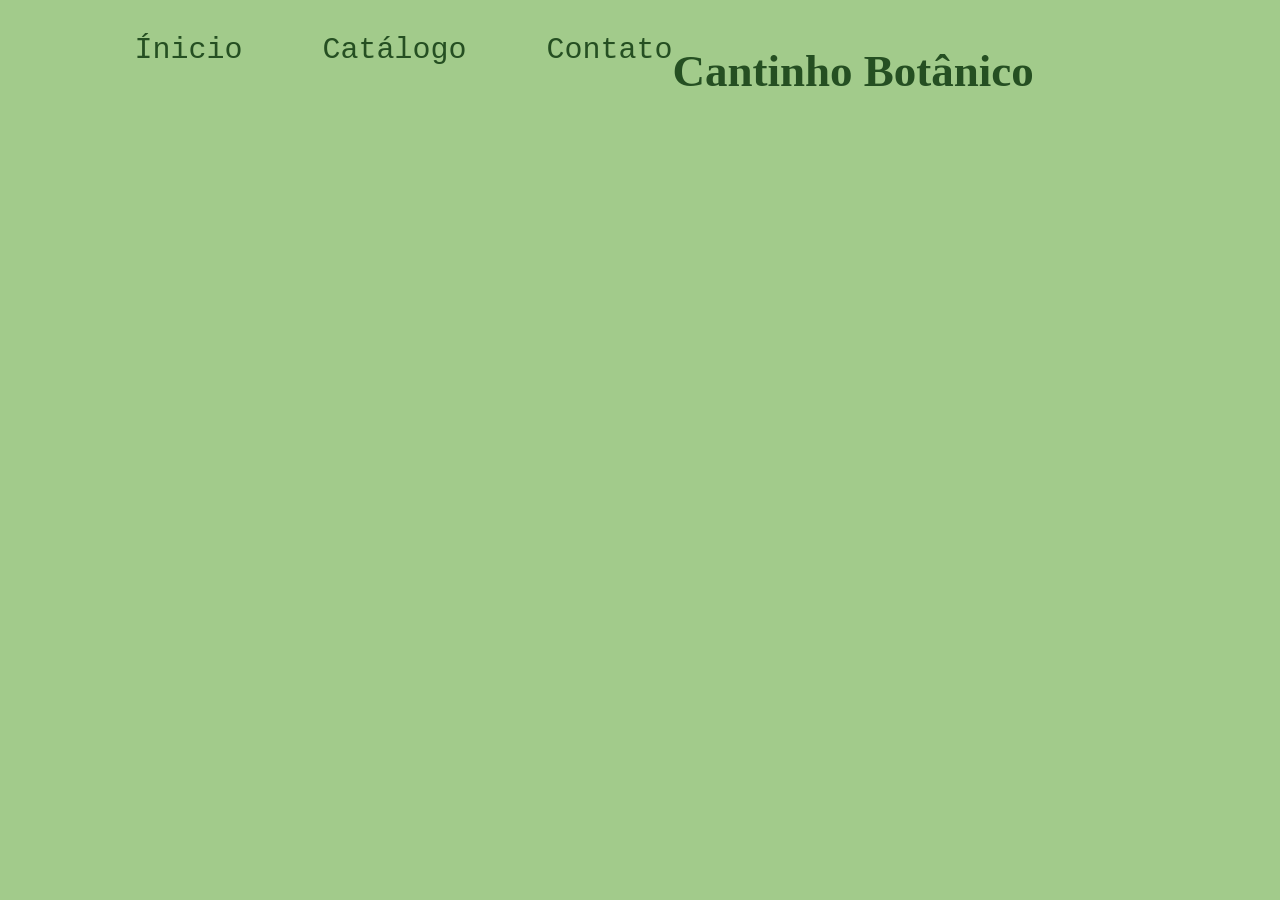
==== Cantinho Botânico/index.html @ 15b93ab1 "Add files via upload" ====
<!DOCTYPE html>
<html lang="pt-br">
<head>
    <meta charset="UTF-8">
    <meta name="viewport" content="width=device-width, initial-scale=1.0">
    <link rel="stylesheet" href="style.css">
    <title>Cantinho Botânico</title>
</head>
<body>
     <header class="navegacao">
       <nav class="navegacao__menu">
         <a class="navegacao__menu__link" href="">Ínicio</a>
         <a class="navegacao__menu__link" href="">Catálogo</a>
         <a class="navegacao__menu__link" href="">Contato</a>
       </nav>
     </header>
    <section class="pagina__inicial__1">
        <div class="divisao__pagina__1">
          <h1 class="pagina__titulo">Cantinho Botânico</h1>


</body>
           </div>
       </section>
</html>
---- Cantinho Botânico/style.css ----
:root {
    --cor-primaria: #84B179;
    --cor-secundaria: #A2CB8B;
    --cor-terciaria: #C7EABB;
    --cor-quartenaria: #E8F5BD;
    --cor-texto: #254F22;
}

body {
    background-color: var(--cor-secundaria);
    color: var(--cor-texto);
    font-family:Georgia, 'Times New Roman', Times, serif;
    text-align:left;
    display: flex;
    font-size: 30px;
}

.navegacao {
    padding: 2% 0% 0% 10%;
}

.navegacao__menu {
    display: flex;
    gap: 80px;
}

.navegacao__menu__link {
    font-family: 'Courier New', Courier, monospace;
    font-size: 30px;
    font-weight: 500px;
    color: var(--cor-texto);
    text-decoration: none;
    text-align: right;
    height: 20px;
}
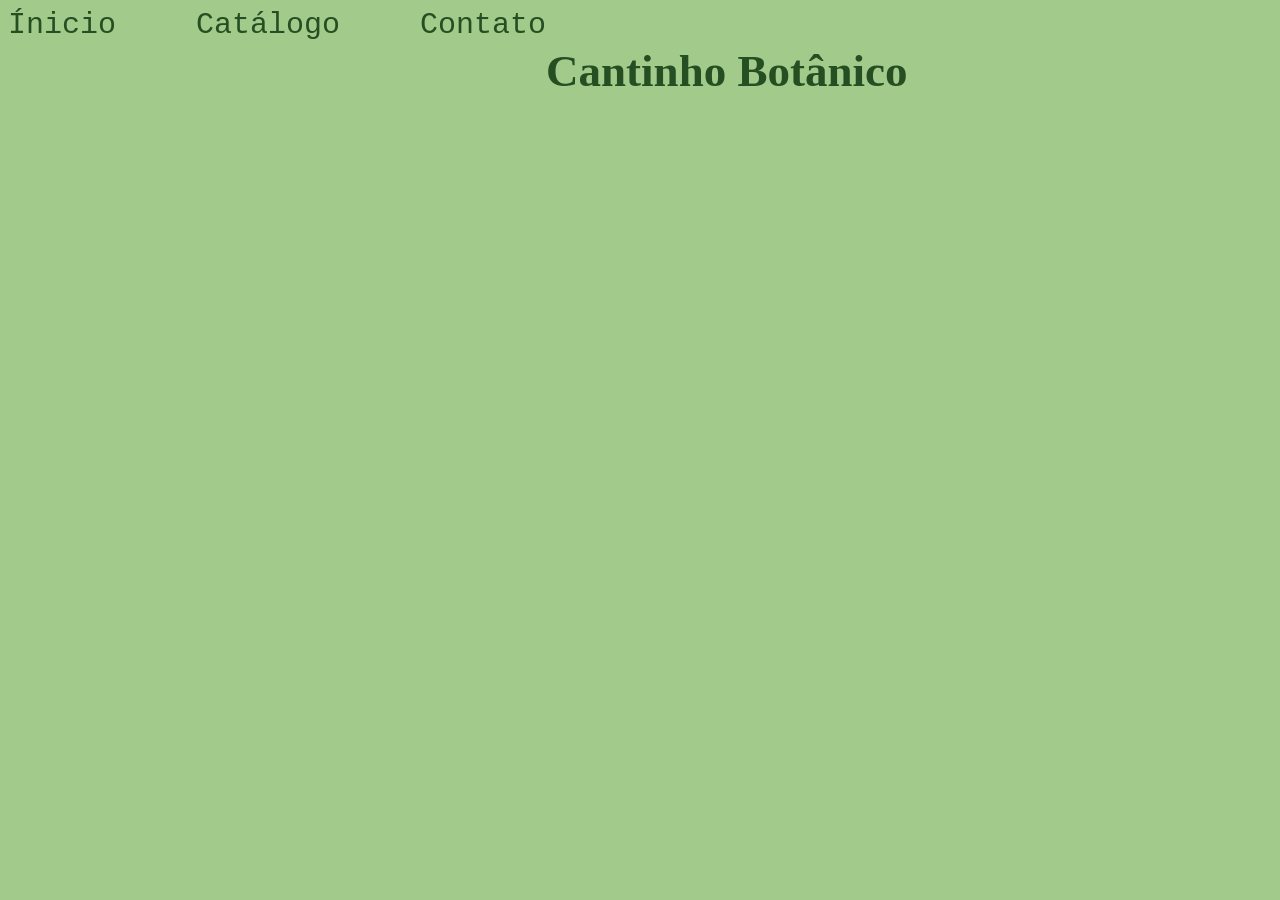
==== commit 6c41c118: "Add files via upload" ====
--- a/Cantinho Botânico/index.html
+++ b/Cantinho Botânico/index.html
@@ -17,8 +17,11 @@
     <section class="pagina__inicial__1">
         <div class="divisao__pagina__1">
           <h1 class="pagina__titulo">Cantinho Botânico</h1>
-
-
+          <div class="container-flores">
+            <div class="flor">🌸</div>
+            <div class="flor">🌼</div>
+            <div class="flor">🌹</div>
+          </div>
 </body>
            </div>
        </section>
--- a/Cantinho Botânico/style.css
+++ b/Cantinho Botânico/style.css
@@ -16,7 +16,8 @@
 }
 
 .navegacao {
-    padding: 2% 0% 0% 10%;
+    padding: 0% 0% 0% 0%;
+    
 }
 
 .navegacao__menu {
@@ -32,4 +33,59 @@
     text-decoration: none;
     text-align: right;
     height: 20px;
-}+}
+
+/* O contêiner principal deve cobrir toda a tela ou o local desejado */
+.container-flores {
+    position: absolute;
+    top: 0;
+    left: 0;
+    width: 100%;
+    height: 100vh;
+    pointer-events: none; /* Permite que o usuário clique através das flores */
+    overflow: hidden;
+  }
+  
+  /* Estilização básica e aplicação do Keyframe */
+  .flor {
+    position: absolute;
+    top: -10%; /* Começa um pouco acima da tela */
+    font-size: 24px;
+    animation: cairFlor 7s linear infinite;
+  }
+  
+  /* Definindo tempos diferentes para cada flor parecer natural */
+  .flor:nth-child(1) {
+    left: 20%;
+    animation-duration: 7s;
+    animation-delay: 0s;
+  }
+  
+  .flor:nth-child(2) {
+    left: 60%;
+    animation-duration: 9s;
+    animation-delay: 2s;
+    font-size: 32px; /* Tamanhos variados */
+  }
+  
+  .flor:nth-child(3) {
+    left: 80%;
+    animation-duration: 6s;
+    animation-delay: 1s;
+  }
+  
+  /* O Keyframe que realiza a mágica da queda e rotação */
+  @keyframes cairFlor {
+    0% {
+      transform: translateY(0) rotate(0deg);
+      opacity: 1;
+    }
+    90% {
+      opacity: 1; /* Mantém visível até quase o final */
+    }
+    100% {
+      transform: translateY(110vh) rotate(360deg);
+      opacity: 0; /* Some ao chegar embaixo */
+    }
+  }
+  
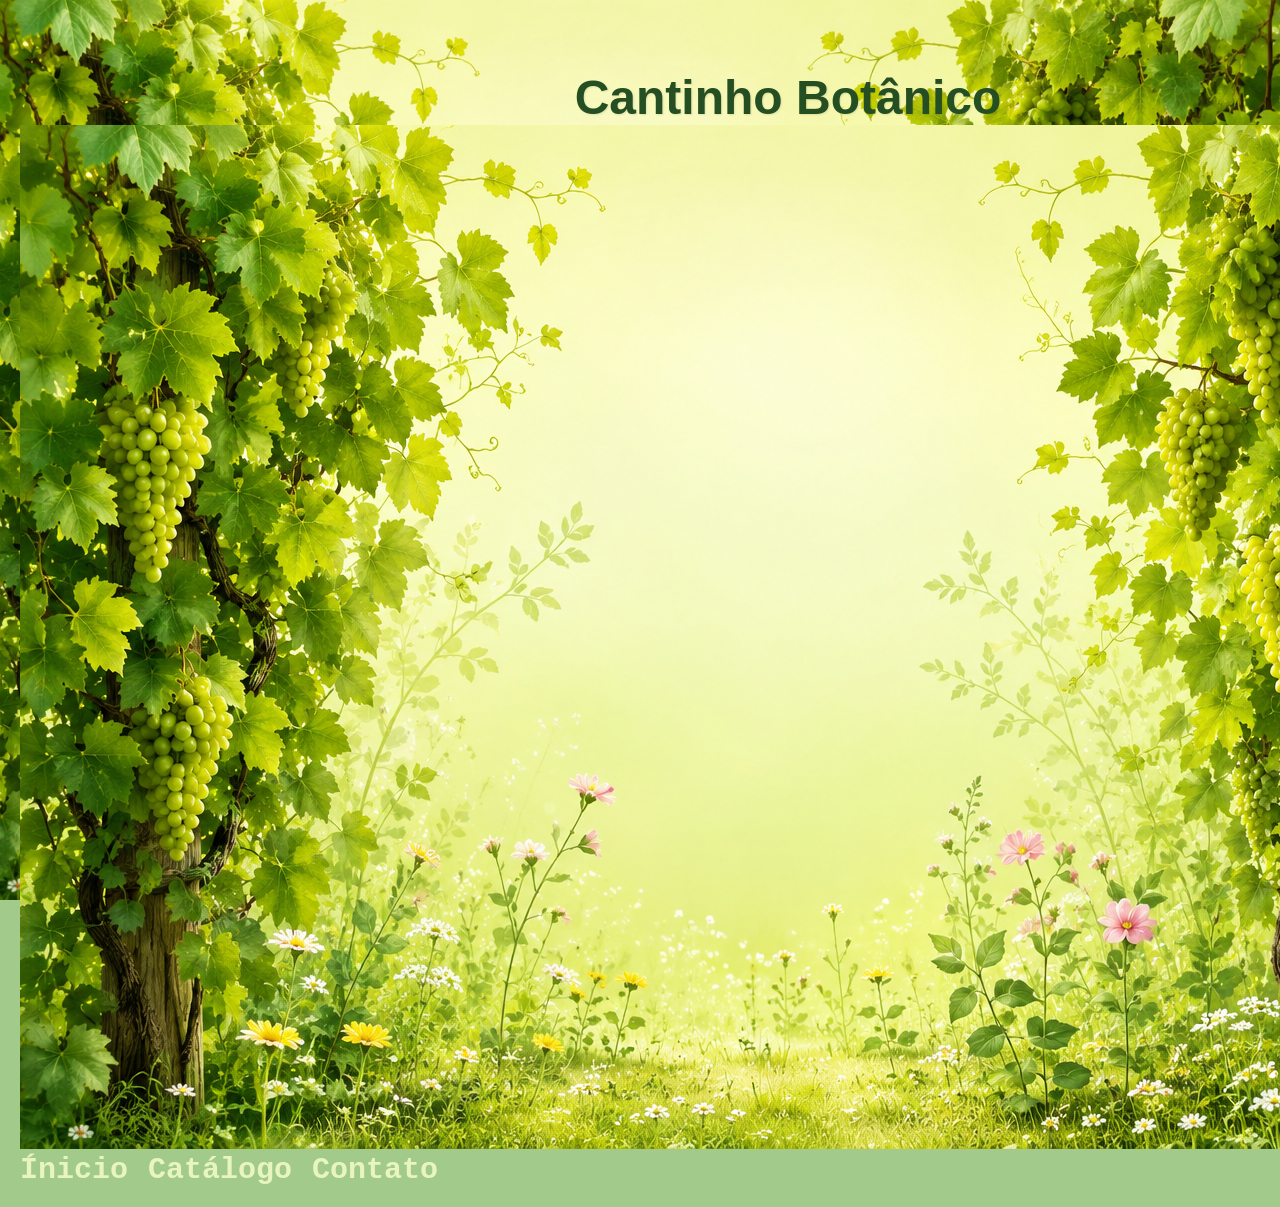
==== commit ee3e4d20: "Add files via upload" ====
--- a/Cantinho Botânico/index.html
+++ b/Cantinho Botânico/index.html
@@ -5,24 +5,54 @@
     <meta name="viewport" content="width=device-width, initial-scale=1.0">
     <link rel="stylesheet" href="style.css">
     <title>Cantinho Botânico</title>
+    <style>
+      html, body {
+        margin: 0;
+        padding: 0;
+        height: 100%;
+      }
+
+      body {
+        background-image: url(ChatGPT\ Image\ 20\ de\ mai.\ de\ 2026\,\ 21_38_41.png);
+        background-size: cover;
+        background-position: center;
+        background-repeat: no-repeat;
+        background-attachment: fixed;
+      }
+
+      .conteudo {
+        text-align: center;
+        color: white;
+        font-family: Arial, Helvetica, sans-serif;
+        padding-top: 50px;
+      }
+
+      h1 {
+        font-size: 50px;
+      }
+    </style>
 </head>
 <body>
      <header class="navegacao">
-       <nav class="navegacao__menu">
-         <a class="navegacao__menu__link" href="">Ínicio</a>
-         <a class="navegacao__menu__link" href="">Catálogo</a>
-         <a class="navegacao__menu__link" href="">Contato</a>
+      <div class="conteudo">
+      <h1 class="pagina__titulo">Cantinho Botânico</h1>
+      <img class="imagem" src="ChatGPT Image 20 de mai. de 2026, 21_38_41.png" alt="foto das vinhas"
+      </div>
+      <nav class="navegacao__menu">
+         <a class="navegacao__menu__link" href="#">Ínicio</a>
+         <a class="navegacao__menu__link" href="#">Catálogo</a>
+         <a class="navegacao__menu__link" href="#">Contato</a>
        </nav>
      </header>
-    <section class="pagina__inicial__1">
-        <div class="divisao__pagina__1">
-          <h1 class="pagina__titulo">Cantinho Botânico</h1>
-          <div class="container-flores">
+
+    <section class="capa">
+        <div class="divisao__pagina__1"> 
+          <div class="container-flores"> 
             <div class="flor">🌸</div>
-            <div class="flor">🌼</div>
+            <div class="flor">🌻</div>
             <div class="flor">🌹</div>
-          </div>
-</body>
-           </div>
+            <div>
        </section>
+          
+        </body>
 </html>
--- a/Cantinho Botânico/style.css
+++ b/Cantinho Botânico/style.css
@@ -10,51 +10,69 @@
     background-color: var(--cor-secundaria);
     color: var(--cor-texto);
     font-family:Georgia, 'Times New Roman', Times, serif;
-    text-align:left;
-    display: flex;
-    font-size: 30px;
+    margin: 0;
+    padding: 0;
+}
+   .pagina__titulo {
+  font-size: 3rem;
+  margin: 0;
+  color: var(--cor-texto);
+  text-shadow: 1px 1px 2px rgba(0,0,0,0.1);
 }
 
+
 .navegacao {
-    padding: 0% 0% 0% 0%;
-    
+    padding: 20px;
+    display: flex;
+    justify-content: space-between;
+    align-items: center;
+    color: var(--cor-quartenaria);
 }
 
 .navegacao__menu {
+    gap: 20px; 
     display: flex;
-    gap: 80px;
 }
 
 .navegacao__menu__link {
     font-family: 'Courier New', Courier, monospace;
-    font-size: 30px;
-    font-weight: 500px;
-    color: var(--cor-texto);
-    text-decoration: none;
-    text-align: right;
-    height: 20px;
+    font-weight:bold;
+   color: var(--cor-quartenaria);
+   transition: color 0.3s;
+   text-decoration: none;
+   font-size: 30px;
 }
 
-/* O contêiner principal deve cobrir toda a tela ou o local desejado */
+.imagem {
+  z-index: -1;
+}
+
+.container-flores:houver {
+   color: var(--cor-quartenaria);
+}
+
+
+
 .container-flores {
     position: absolute;
     top: 0;
     left: 0;
     width: 100%;
     height: 100vh;
-    pointer-events: none; /* Permite que o usuário clique através das flores */
+    pointer-events: none; 
     overflow: hidden;
+    z-index: -1;
   }
   
-  /* Estilização básica e aplicação do Keyframe */
+  
   .flor {
     position: absolute;
-    top: -10%; /* Começa um pouco acima da tela */
+    top: -10%; 
     font-size: 24px;
     animation: cairFlor 7s linear infinite;
   }
   
-  /* Definindo tempos diferentes para cada flor parecer natural */
+  
   .flor:nth-child(1) {
     left: 20%;
     animation-duration: 7s;
@@ -65,7 +83,7 @@
     left: 60%;
     animation-duration: 9s;
     animation-delay: 2s;
-    font-size: 32px; /* Tamanhos variados */
+    font-size: 32px; 
   }
   
   .flor:nth-child(3) {
@@ -74,18 +92,18 @@
     animation-delay: 1s;
   }
   
-  /* O Keyframe que realiza a mágica da queda e rotação */
+  
   @keyframes cairFlor {
     0% {
       transform: translateY(0) rotate(0deg);
       opacity: 1;
     }
     90% {
-      opacity: 1; /* Mantém visível até quase o final */
+      opacity: 1; 
     }
     100% {
       transform: translateY(110vh) rotate(360deg);
-      opacity: 0; /* Some ao chegar embaixo */
+      opacity: 0; 
     }
   }
   
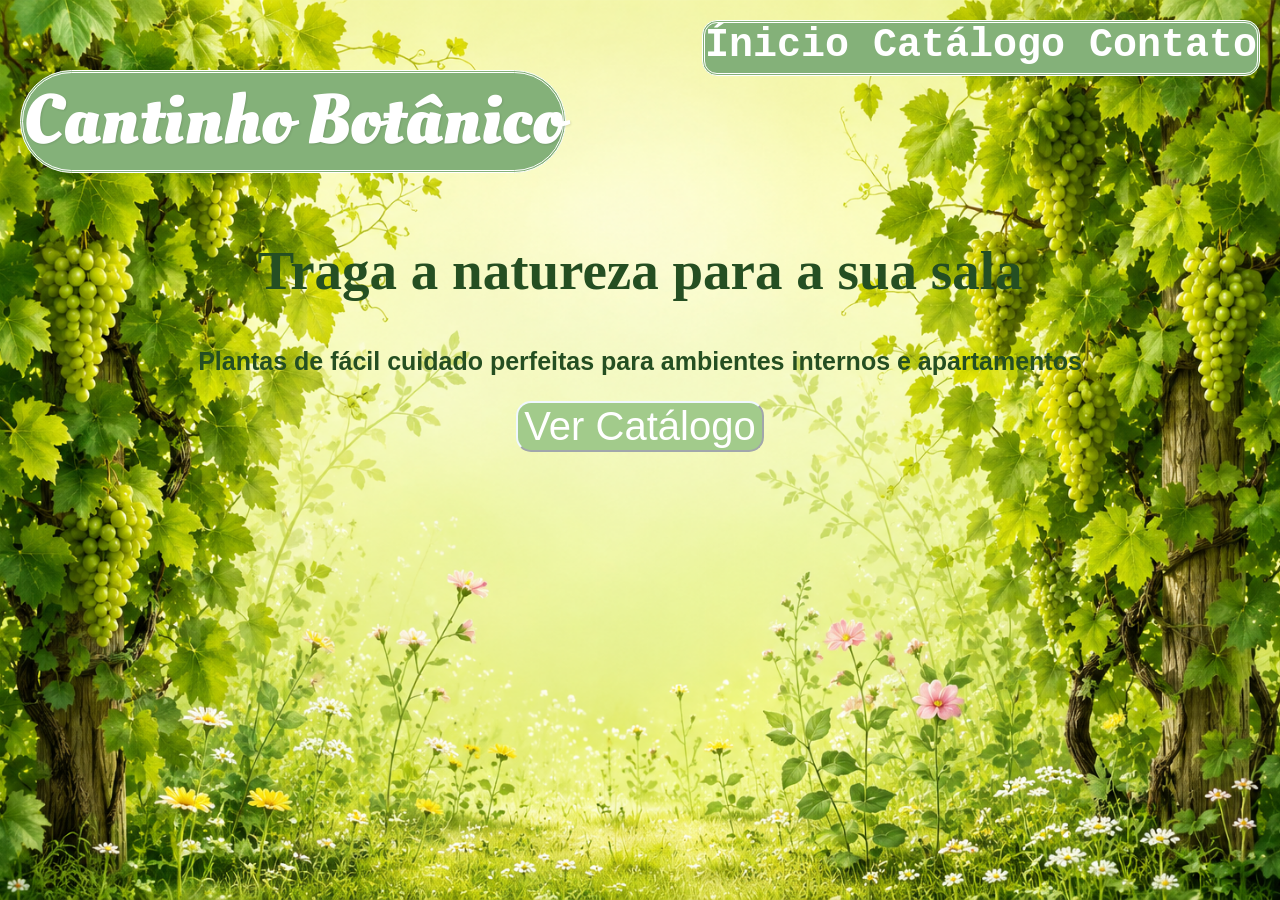
==== commit 42968126: "Add files via upload" ====
--- a/Cantinho Botânico/index.html
+++ b/Cantinho Botânico/index.html
@@ -32,18 +32,21 @@
       }
     </style>
 </head>
+<style>
+  @import url('https://fonts.googleapis.com/css2?family=Inter:ital,opsz,wght@0,14..32,100..900;1,14..32,100..900&family=Montserrat&family=Oleo+Script:wght@400;700&family=Roboto:ital,wght@0,100..900;1,100..900&family=Style+Script&display=swap');
+  </style>
 <body>
      <header class="navegacao">
       <div class="conteudo">
       <h1 class="pagina__titulo">Cantinho Botânico</h1>
-      <img class="imagem" src="ChatGPT Image 20 de mai. de 2026, 21_38_41.png" alt="foto das vinhas"
       </div>
       <nav class="navegacao__menu">
-         <a class="navegacao__menu__link" href="#">Ínicio</a>
-         <a class="navegacao__menu__link" href="#">Catálogo</a>
-         <a class="navegacao__menu__link" href="#">Contato</a>
+         <a class="navegacao__menu__link" href="#">Ínicio Catálogo Contato</a>
        </nav>
      </header>
+     <h2 class="texto__2">Traga a natureza para a sua sala</h2>
+     <h3 class="texto__3">Plantas de fácil cuidado perfeitas para ambientes internos e apartamentos</h3>
+  <center> <button class="botao"type="button">Ver Catálogo</button></center>
 
     <section class="capa">
         <div class="divisao__pagina__1"> 
--- a/Cantinho Botânico/style.css
+++ b/Cantinho Botânico/style.css
@@ -1,3 +1,4 @@
+
 :root {
     --cor-primaria: #84B179;
     --cor-secundaria: #A2CB8B;
@@ -14,10 +15,16 @@
     padding: 0;
 }
    .pagina__titulo {
-  font-size: 3rem;
+  font-size: 70px;
+  background-color: #84B179;
+  border-radius: 70px;
+  border: double;
   margin: 0;
-  color: var(--cor-texto);
+  color: white;
   text-shadow: 1px 1px 2px rgba(0,0,0,0.1);
+  box-shadow:#254F22;
+  font-family: 'Oleo Script' 
+  
 }
 
 
@@ -25,7 +32,6 @@
     padding: 20px;
     display: flex;
     justify-content: space-between;
-    align-items: center;
     color: var(--cor-quartenaria);
 }
 
@@ -37,10 +43,36 @@
 .navegacao__menu__link {
     font-family: 'Courier New', Courier, monospace;
     font-weight:bold;
-   color: var(--cor-quartenaria);
+   color: white;
    transition: color 0.3s;
    text-decoration: none;
-   font-size: 30px;
+   font-size: 40px;
+   background-color: #84B179;
+   border-radius: 15px;
+   height: 50px;
+   border: double 
+   
+}
+
+.texto__2 {
+  color: var(--cor-texto);
+  text-align: center;
+  font-size: 55px;
+  font-family: cursive;
+}
+
+.texto__3 {
+  text-align: center;
+  font-size: 25px;
+  font-family:'Gill Sans', 'Gill Sans MT', Calibri, 'Trebuchet MS', sans-serif
+}
+
+.botao {
+  background-color: var(--cor-secundaria);
+  border-radius: 15px;
+  color: white;
+  font-size: 40px;
+  border-color: aliceblue;
 }
 
 .imagem {
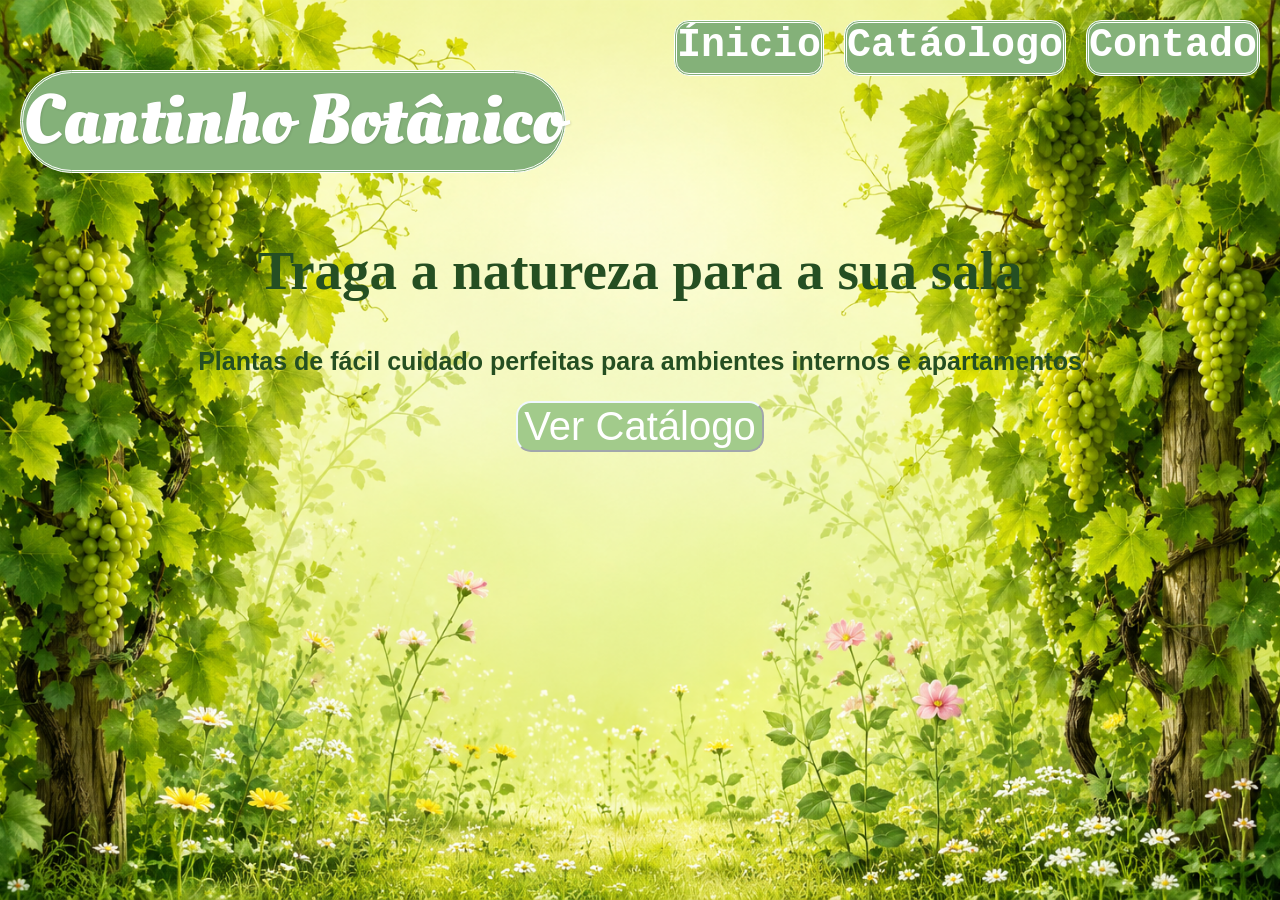
==== commit fdd4880c: "Add files via upload" ====
--- a/Cantinho Botânico/index.html
+++ b/Cantinho Botânico/index.html
@@ -41,7 +41,9 @@
       <h1 class="pagina__titulo">Cantinho Botânico</h1>
       </div>
       <nav class="navegacao__menu">
-         <a class="navegacao__menu__link" href="#">Ínicio Catálogo Contato</a>
+         <a class="navegacao__menu__link" href="">Ínicio</a>
+         <a class="navegacao__menu__link" href="#">Catáologo</a>
+         <a class="navegacao__menu__link" href="#">Contado</a>
        </nav>
      </header>
      <h2 class="texto__2">Traga a natureza para a sua sala</h2>
--- a/Cantinho Botânico/style.css
+++ b/Cantinho Botânico/style.css
@@ -51,7 +51,6 @@
    border-radius: 15px;
    height: 50px;
    border: double 
-   
 }
 
 .texto__2 {
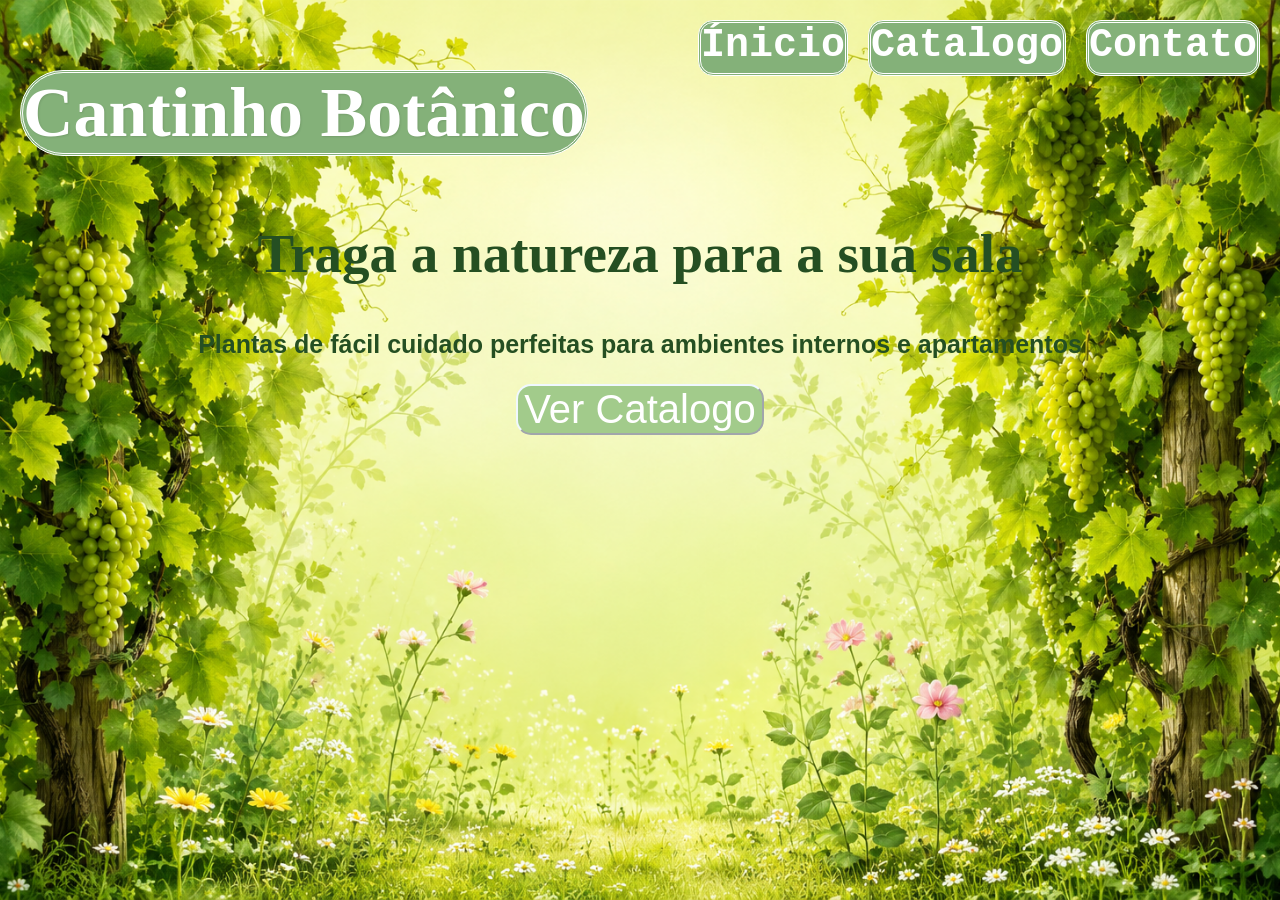
==== commit 30d200c8: "Add files via upload" ====
--- a/Cantinho Botânico/index.html
+++ b/Cantinho Botânico/index.html
@@ -5,13 +5,13 @@
     <meta name="viewport" content="width=device-width, initial-scale=1.0">
     <link rel="stylesheet" href="style.css">
     <title>Cantinho Botânico</title>
-    <style>
+<style>
       html, body {
         margin: 0;
         padding: 0;
         height: 100%;
       }
-
+  
       body {
         background-image: url(ChatGPT\ Image\ 20\ de\ mai.\ de\ 2026\,\ 21_38_41.png);
         background-size: cover;
@@ -22,7 +22,7 @@
 
       .conteudo {
         text-align: center;
-        color: white;
+        color: white;  
         font-family: Arial, Helvetica, sans-serif;
         padding-top: 50px;
       }
@@ -30,11 +30,10 @@
       h1 {
         font-size: 50px;
       }
+      @import url('https://fonts.googleapis.com/css2?family=Inter:ital,opsz,wght@0,14..32,100..900;1,14..32,100..900&family=Montserrat&family=Oleo+Script:wght@400;700&family=Roboto:ital,wght@0,100..900;1,100..900&family=Style+Script&display=swap');
     </style>
 </head>
-<style>
-  @import url('https://fonts.googleapis.com/css2?family=Inter:ital,opsz,wght@0,14..32,100..900;1,14..32,100..900&family=Montserrat&family=Oleo+Script:wght@400;700&family=Roboto:ital,wght@0,100..900;1,100..900&family=Style+Script&display=swap');
-  </style>
+  
 <body>
      <header class="navegacao">
       <div class="conteudo">
@@ -42,13 +41,13 @@
       </div>
       <nav class="navegacao__menu">
          <a class="navegacao__menu__link" href="">Ínicio</a>
-         <a class="navegacao__menu__link" href="#">Catáologo</a>
-         <a class="navegacao__menu__link" href="#">Contado</a>
+         <a class="navegacao__menu__link" href="">Catalogo</a>
+         <a class="navegacao__menu__link" href="">Contato</a>
        </nav>
      </header>
      <h2 class="texto__2">Traga a natureza para a sua sala</h2>
      <h3 class="texto__3">Plantas de fácil cuidado perfeitas para ambientes internos e apartamentos</h3>
-  <center> <button class="botao"type="button">Ver Catálogo</button></center>
+  <center> <button class="botao"type="button">Ver Catalogo</button></center>
 
     <section class="capa">
         <div class="divisao__pagina__1"> 
--- a/Cantinho Botânico/style.css
+++ b/Cantinho Botânico/style.css
@@ -74,6 +74,31 @@
   border-color: aliceblue;
 }
 
+      .html, body {
+        margin: 0;
+        padding: 0;
+        height: 100%;
+      }
+  
+      .body {
+        background-image: url(ChatGPT\ Image\ 20\ de\ mai.\ de\ 2026\,\ 21_38_41.png);
+        background-size: cover;
+        background-position: center;
+        background-repeat: no-repeat;
+        background-attachment: fixed;
+      }
+
+      .conteudo {
+        text-align: center;
+        color: white;  
+        font-family: Arial, Helvetica, sans-serif;
+        padding-top: 50px;
+      }
+
+      .h1 {
+        font-size: 50px;
+      }
+
 .imagem {
   z-index: -1;
 }
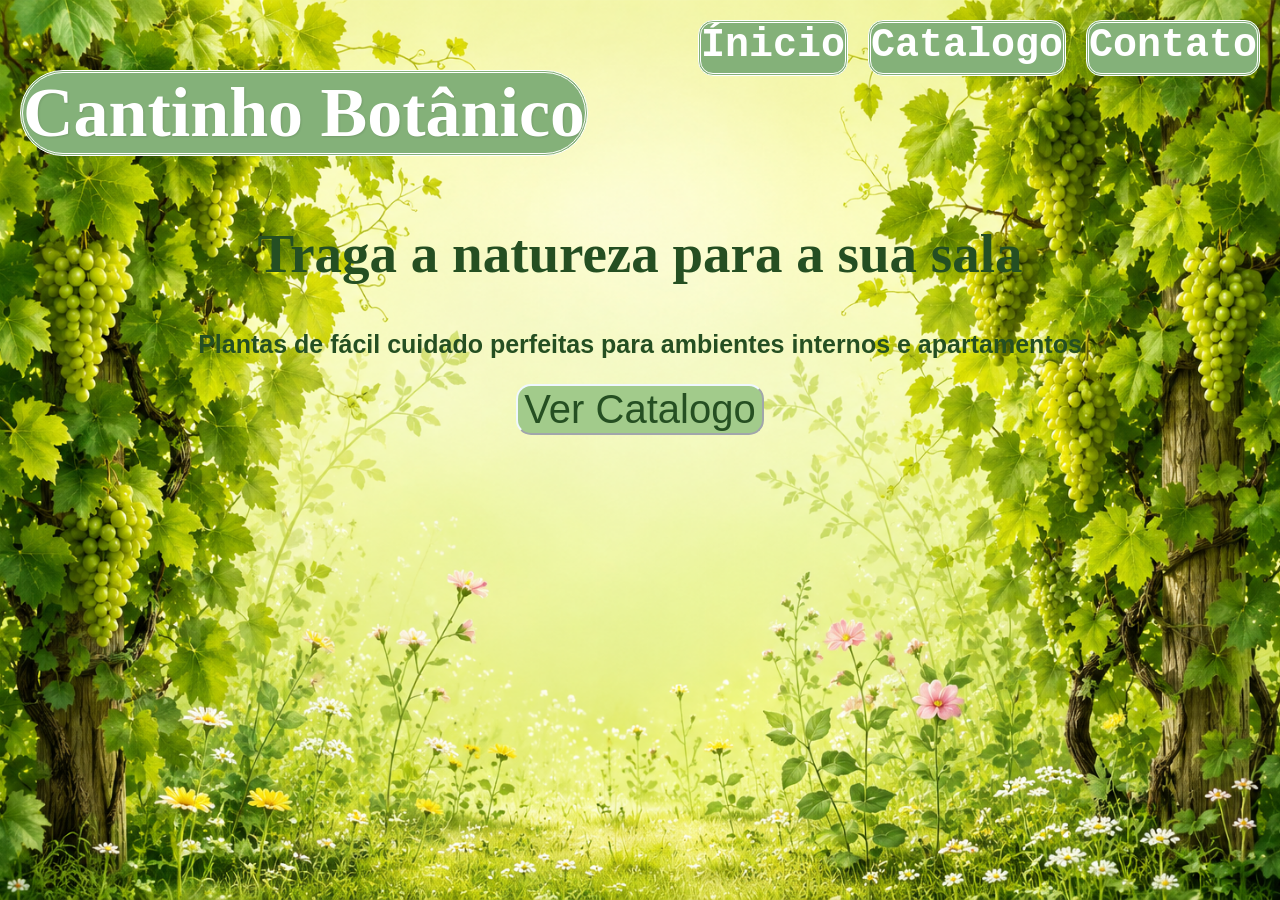
==== commit 681b4018: "Add files via upload" ====
--- a/Cantinho Botânico/index.html
+++ b/Cantinho Botânico/index.html
@@ -33,7 +33,7 @@
       @import url('https://fonts.googleapis.com/css2?family=Inter:ital,opsz,wght@0,14..32,100..900;1,14..32,100..900&family=Montserrat&family=Oleo+Script:wght@400;700&family=Roboto:ital,wght@0,100..900;1,100..900&family=Style+Script&display=swap');
     </style>
 </head>
-  
+
 <body>
      <header class="navegacao">
       <div class="conteudo">
@@ -47,7 +47,7 @@
      </header>
      <h2 class="texto__2">Traga a natureza para a sua sala</h2>
      <h3 class="texto__3">Plantas de fácil cuidado perfeitas para ambientes internos e apartamentos</h3>
-  <center> <button class="botao"type="button">Ver Catalogo</button></center>
+  <center><button class="botao"type="button">Ver Catalogo</button></center>
 
     <section class="capa">
         <div class="divisao__pagina__1"> 
--- a/Cantinho Botânico/style.css
+++ b/Cantinho Botânico/style.css
@@ -1,4 +1,3 @@
-
 :root {
     --cor-primaria: #84B179;
     --cor-secundaria: #A2CB8B;
@@ -69,10 +68,18 @@
 .botao {
   background-color: var(--cor-secundaria);
   border-radius: 15px;
-  color: white;
+  color: var(--cor-texto);
+  cursor: pointer;
   font-size: 40px;
   border-color: aliceblue;
+  transition: color 0.3 ease;
 }
+
+.botao:houver {
+  background-color: var(--cor-terciaria);
+  color: var(--cor-quartenaria);
+}
+
 
       .html, body {
         margin: 0;
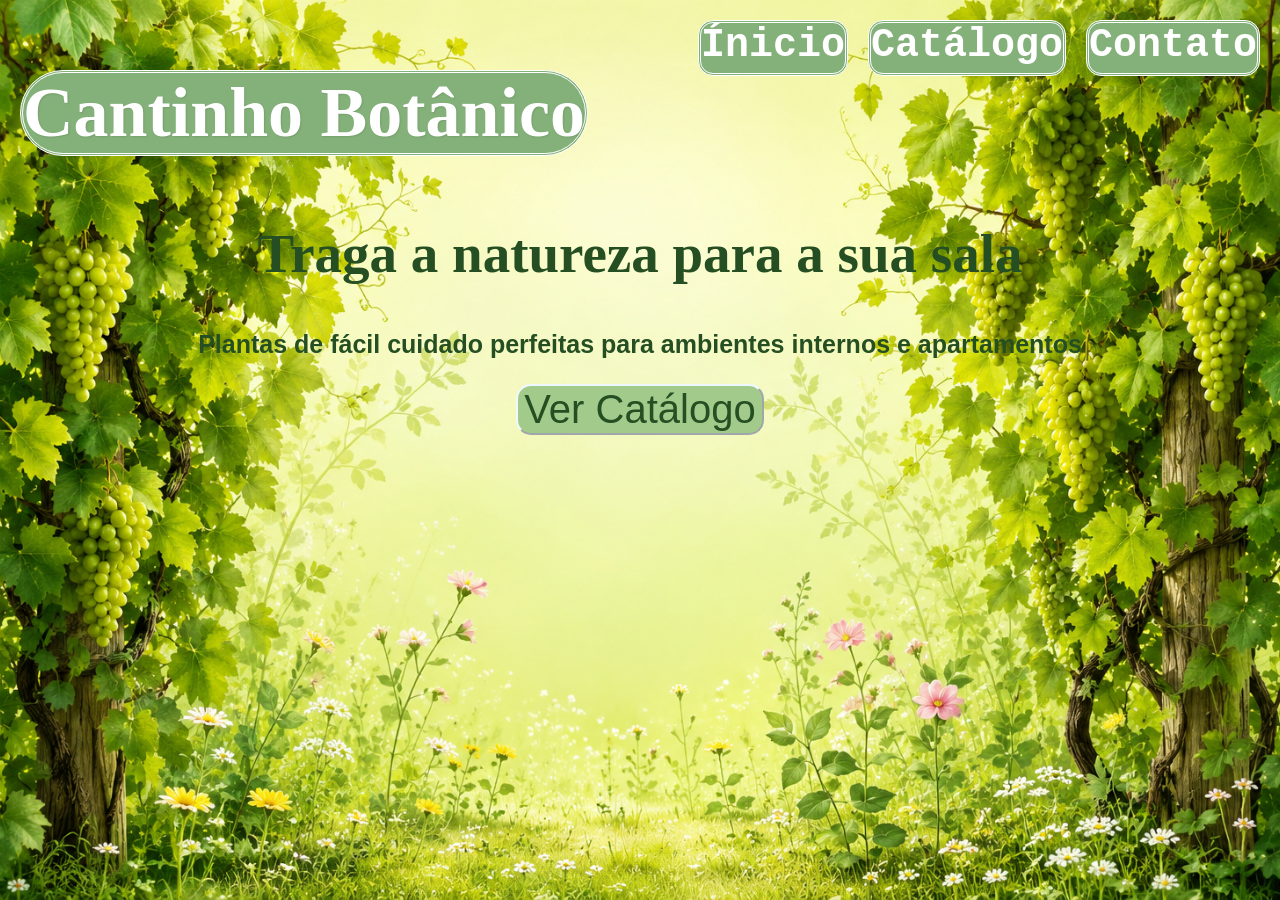
==== commit 2ad8ea0f: "Add files via upload" ====
--- a/Cantinho Botânico/index.html
+++ b/Cantinho Botânico/index.html
@@ -41,13 +41,13 @@
       </div>
       <nav class="navegacao__menu">
          <a class="navegacao__menu__link" href="">Ínicio</a>
-         <a class="navegacao__menu__link" href="">Catalogo</a>
+         <a class="navegacao__menu__link" href="">Catálogo</a>
          <a class="navegacao__menu__link" href="">Contato</a>
        </nav>
      </header>
      <h2 class="texto__2">Traga a natureza para a sua sala</h2>
      <h3 class="texto__3">Plantas de fácil cuidado perfeitas para ambientes internos e apartamentos</h3>
-  <center><button class="botao"type="button">Ver Catalogo</button></center>
+  <center><button class="botao"type="button">Ver Catálogo</button></center>
 
     <section class="capa">
         <div class="divisao__pagina__1"> 
